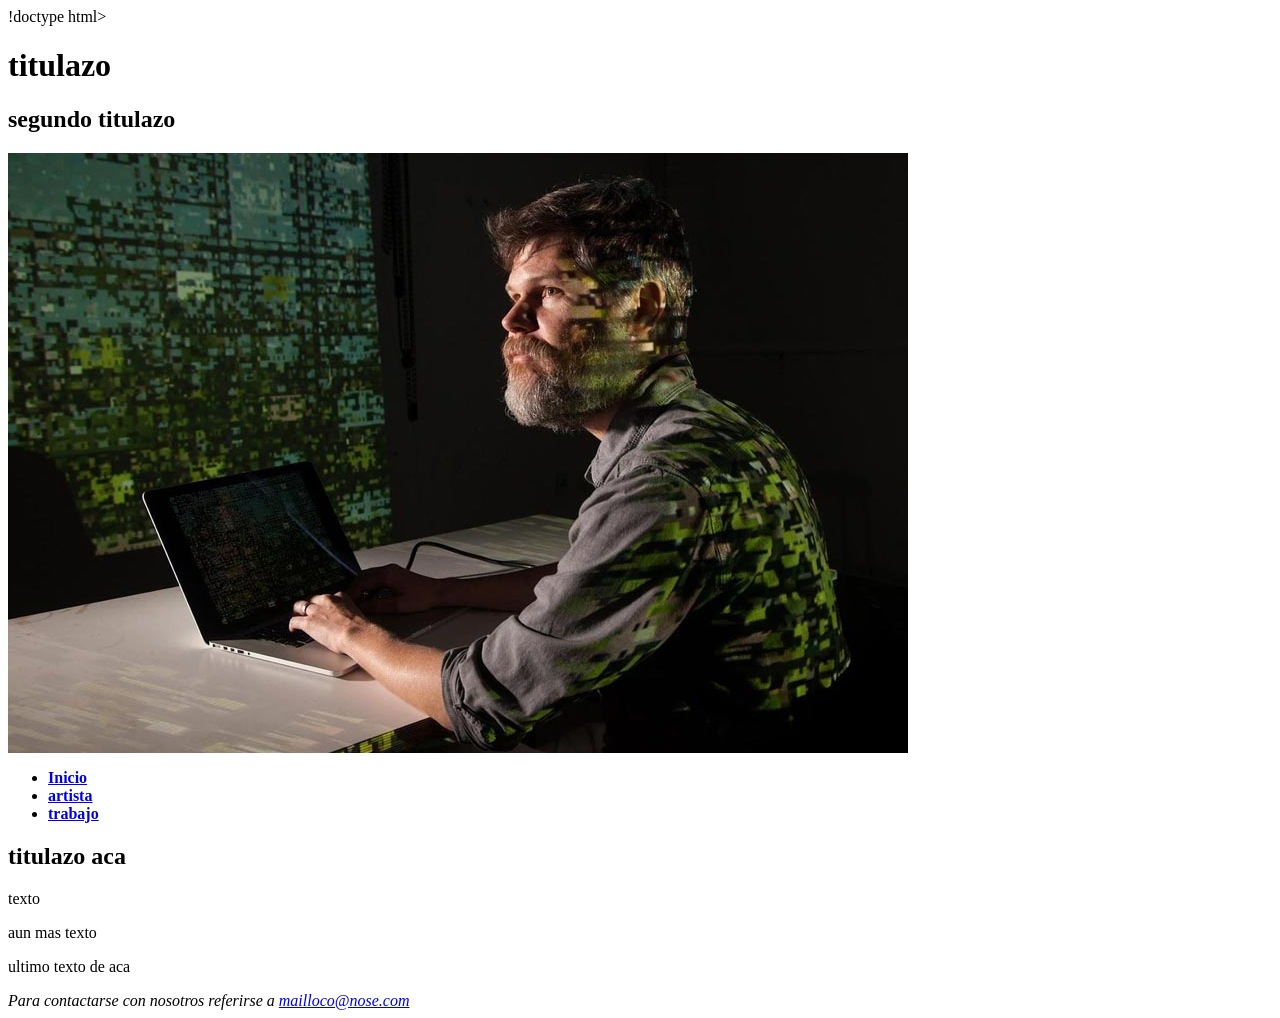
==== index.html @ d525cdec "Update index.html recien haciendo la base teniendo en cuenta que habra css" ====
!doctype html>
<html lang="es">
<head>
<meta charset="utf-8">
<title></title>
<link href="css/style.css" rel="stylesheet" type="text/css">
<link rel="preconnect" href="https://fonts.googleapis.com">
<link rel="preconnect" href="https://fonts.gstatic.com" crossorigin>
<link href="https://fonts.googleapis.com/css2?family=Arvo:ital,wght@0,400;0,700;1,400;1,700&display=swap" rel="stylesheet">
</head>
<body>
	<header>
		<div>
			<h1 class="color">titulazo</h1>
			<h2 class="color2">segundo titulazo</h2>
		</div>
    </header>
	<nav class="navegacion">
		<img src="img/reas-1.jpg" alt="Artista Casey Reas">
		<ul>
				<li><a href="index.html"><strong>Inicio</strong></a></li>
				<li><a href="sobreelartista.html"><strong>artista</strong></a></li>
				<li><a href="sutabajo.html"><strong>trabajo</strong></a></li>
		</ul>
	</nav>
	<main>
			<article> 
			<h2>titulazo aca</h2>
			<p>texto
			</p>
			<p>aun mas texto
			</p>
			<p>ultimo texto de aca
			</article>

</main>
<footer>
  <address>Para contactarse con nosotros referirse a <a href="mailto:mailloco@nose.com">mailloco@nose.com</a></address>
</footer>
</body>
	
</html>
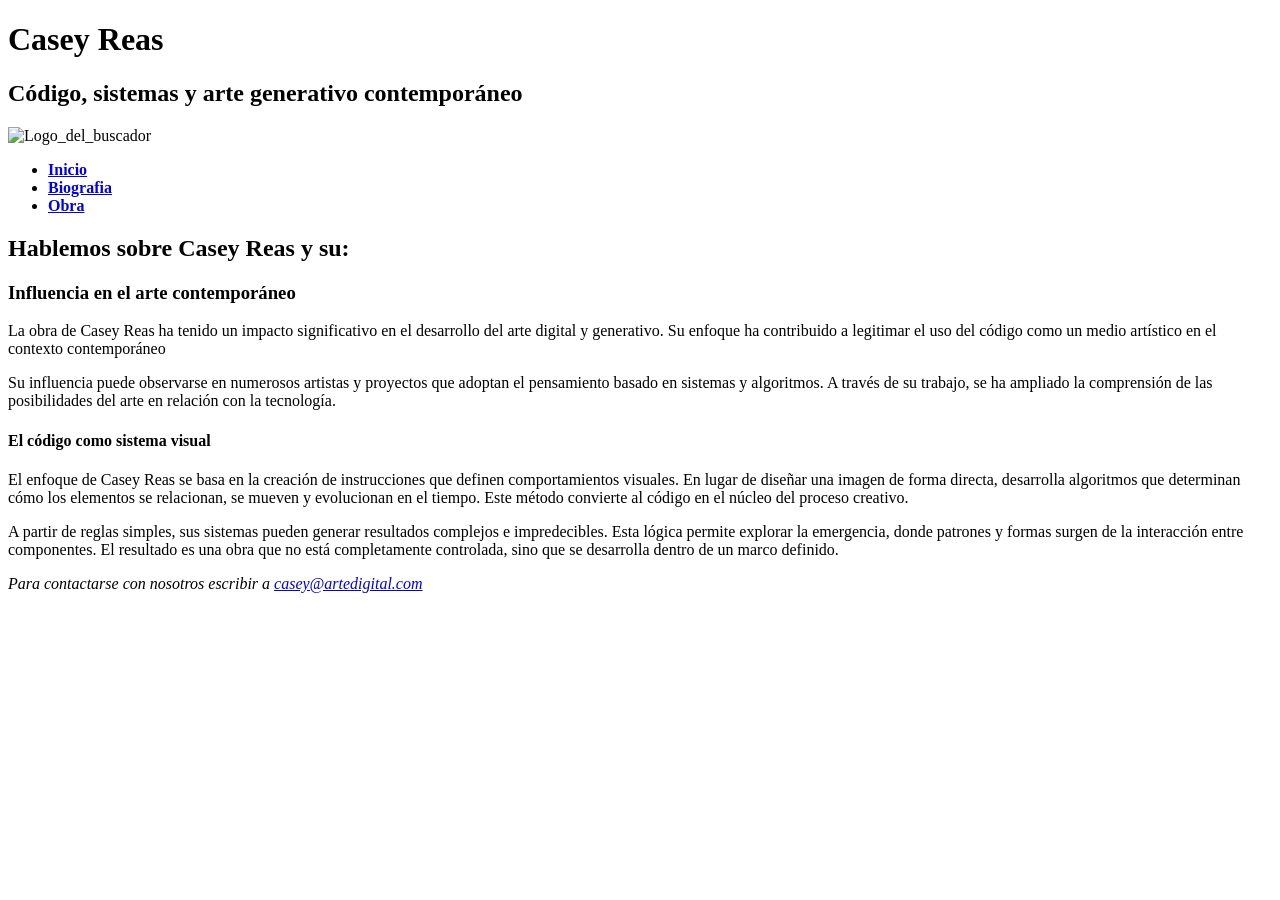
==== commit 2a9fca72: "Update index.html casi finalizado, faltan dos fotos aun y un texto mas" ====
--- a/index.html
+++ b/index.html
@@ -1,8 +1,8 @@
-!doctype html>
+<!doctype html>
 <html lang="es">
 <head>
 <meta charset="utf-8">
-<title></title>
+<title>Casey Reas y el arte generativo</title>
 <link href="css/style.css" rel="stylesheet" type="text/css">
 <link rel="preconnect" href="https://fonts.googleapis.com">
 <link rel="preconnect" href="https://fonts.gstatic.com" crossorigin>
@@ -11,31 +11,38 @@
 <body>
 	<header>
 		<div>
-			<h1 class="color">titulazo</h1>
-			<h2 class="color2">segundo titulazo</h2>
+			<h1 class="red">Casey Reas</h1>
+			<h2 class="darkblue">Código, sistemas y arte generativo contemporáneo</h2>
 		</div>
     </header>
 	<nav class="navegacion">
-		<img src="img/reas-1.jpg" alt="Artista Casey Reas">
+		<img src="img/logo.png" alt="Logo_del_buscador">
 		<ul>
 				<li><a href="index.html"><strong>Inicio</strong></a></li>
-				<li><a href="sobreelartista.html"><strong>artista</strong></a></li>
-				<li><a href="sutabajo.html"><strong>trabajo</strong></a></li>
+				<li><a href="Biografia.html"><strong>Biografia</strong></a></li>
+				<li><a href="sutrabajo.html"><strong>Obra</strong></a></li>
 		</ul>
 	</nav>
 	<main>
 			<article> 
-			<h2>titulazo aca</h2>
-			<p>texto
+			<h2>Hablemos sobre Casey Reas y su:</h2>
+			<h3>Influencia en el arte contemporáneo</h3>
+			<p>La obra de Casey Reas ha tenido un impacto significativo en el desarrollo del arte digital y generativo. Su enfoque ha contribuido a legitimar el uso del código como un medio artístico en el contexto contemporáneo
 			</p>
-			<p>aun mas texto
+			<p>Su influencia puede observarse en numerosos artistas y proyectos que adoptan el pensamiento basado en sistemas y algoritmos. A través de su trabajo, se ha ampliado la comprensión de las posibilidades del arte en relación con la tecnología.
 			</p>
-			<p>ultimo texto de aca
+			</article>
+			<article> 
+			<h4>El código como sistema visual</h4>
+			<p>El enfoque de Casey Reas se basa en la creación de instrucciones que definen comportamientos visuales. En lugar de diseñar una imagen de forma directa, desarrolla algoritmos que determinan cómo los elementos se relacionan, se mueven y evolucionan en el tiempo. Este método convierte al código en el núcleo del proceso creativo.
+			</p>
+			<p>A partir de reglas simples, sus sistemas pueden generar resultados complejos e impredecibles. Esta lógica permite explorar la emergencia, donde patrones y formas surgen de la interacción entre componentes. El resultado es una obra que no está completamente controlada, sino que se desarrolla dentro de un marco definido.
+			</p>
 			</article>
 
 </main>
 <footer>
-  <address>Para contactarse con nosotros referirse a <a href="mailto:mailloco@nose.com">mailloco@nose.com</a></address>
+  <address>Para contactarse con nosotros escribir a <a href="mailto:casey@artedigital.com">casey@artedigital.com</a></address>
 </footer>
 </body>
 	
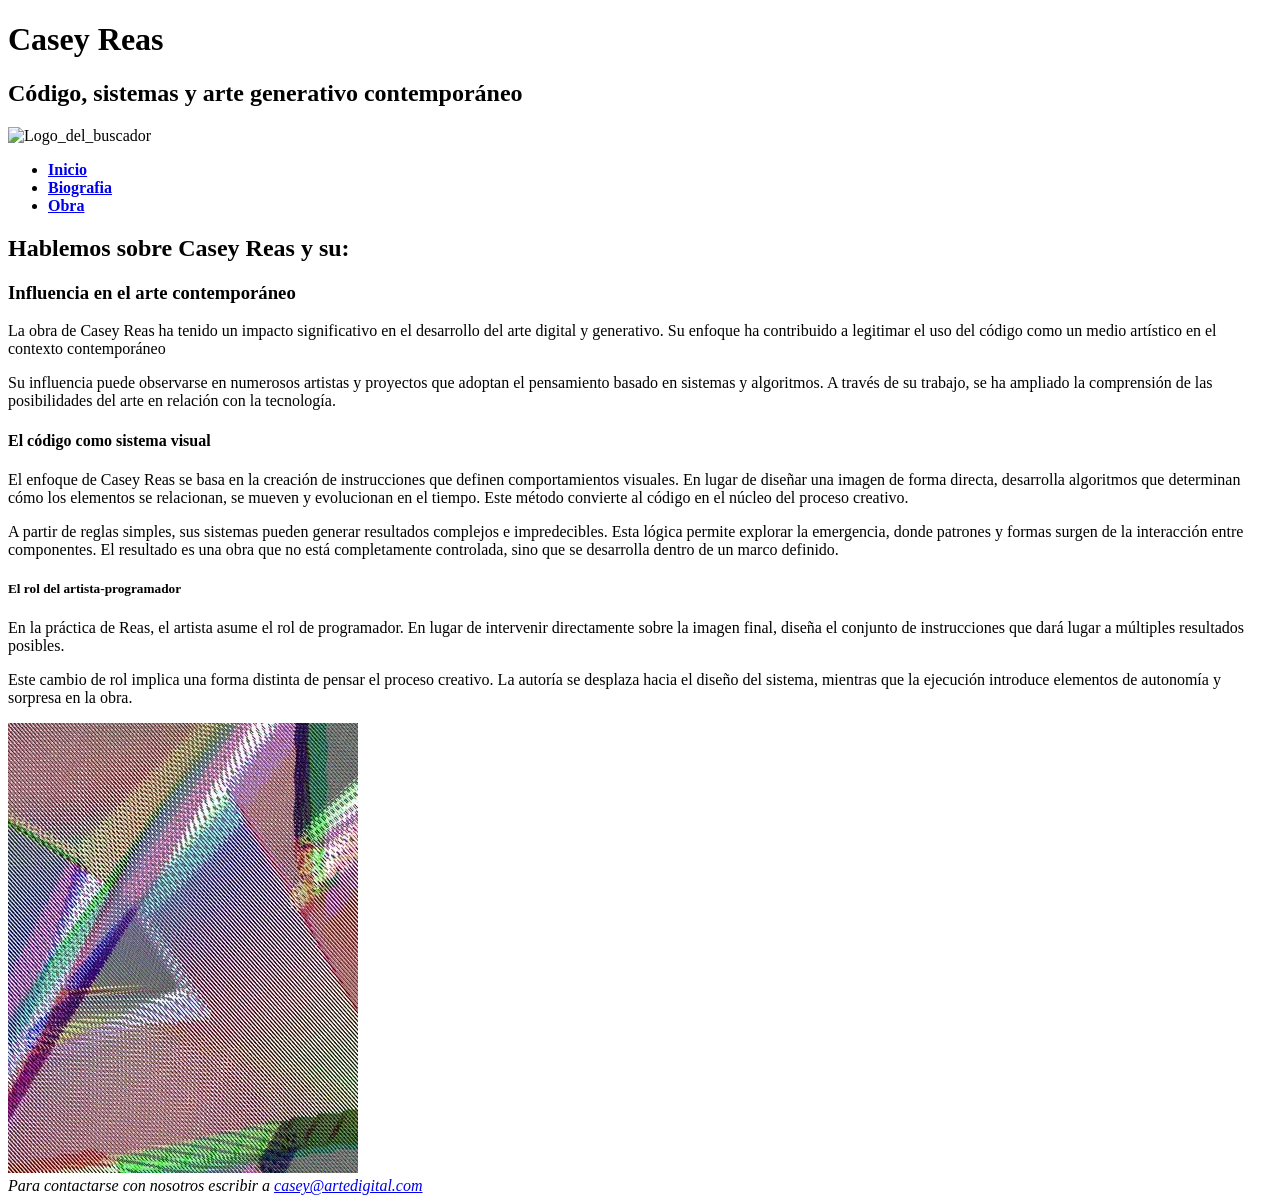
==== commit 86411f03: "Update index.html terminado" ====
--- a/index.html
+++ b/index.html
@@ -39,6 +39,14 @@
 			<p>A partir de reglas simples, sus sistemas pueden generar resultados complejos e impredecibles. Esta lógica permite explorar la emergencia, donde patrones y formas surgen de la interacción entre componentes. El resultado es una obra que no está completamente controlada, sino que se desarrolla dentro de un marco definido.
 			</p>
 			</article>
+			<article> 
+			<h5>El rol del artista-programador</h5>
+			<p>En la práctica de Reas, el artista asume el rol de programador. En lugar de intervenir directamente sobre la imagen final, diseña el conjunto de instrucciones que dará lugar a múltiples resultados posibles.
+			</p>
+			<p>Este cambio de rol implica una forma distinta de pensar el proceso creativo. La autoría se desplaza hacia el diseño del sistema, mientras que la ejecución introduce elementos de autonomía y sorpresa en la obra.
+			</p>
+			<img src="img/reas-3.jpg" alt="Una_de_las_obras_de_Reas">   
+			</article>
 
 </main>
 <footer>
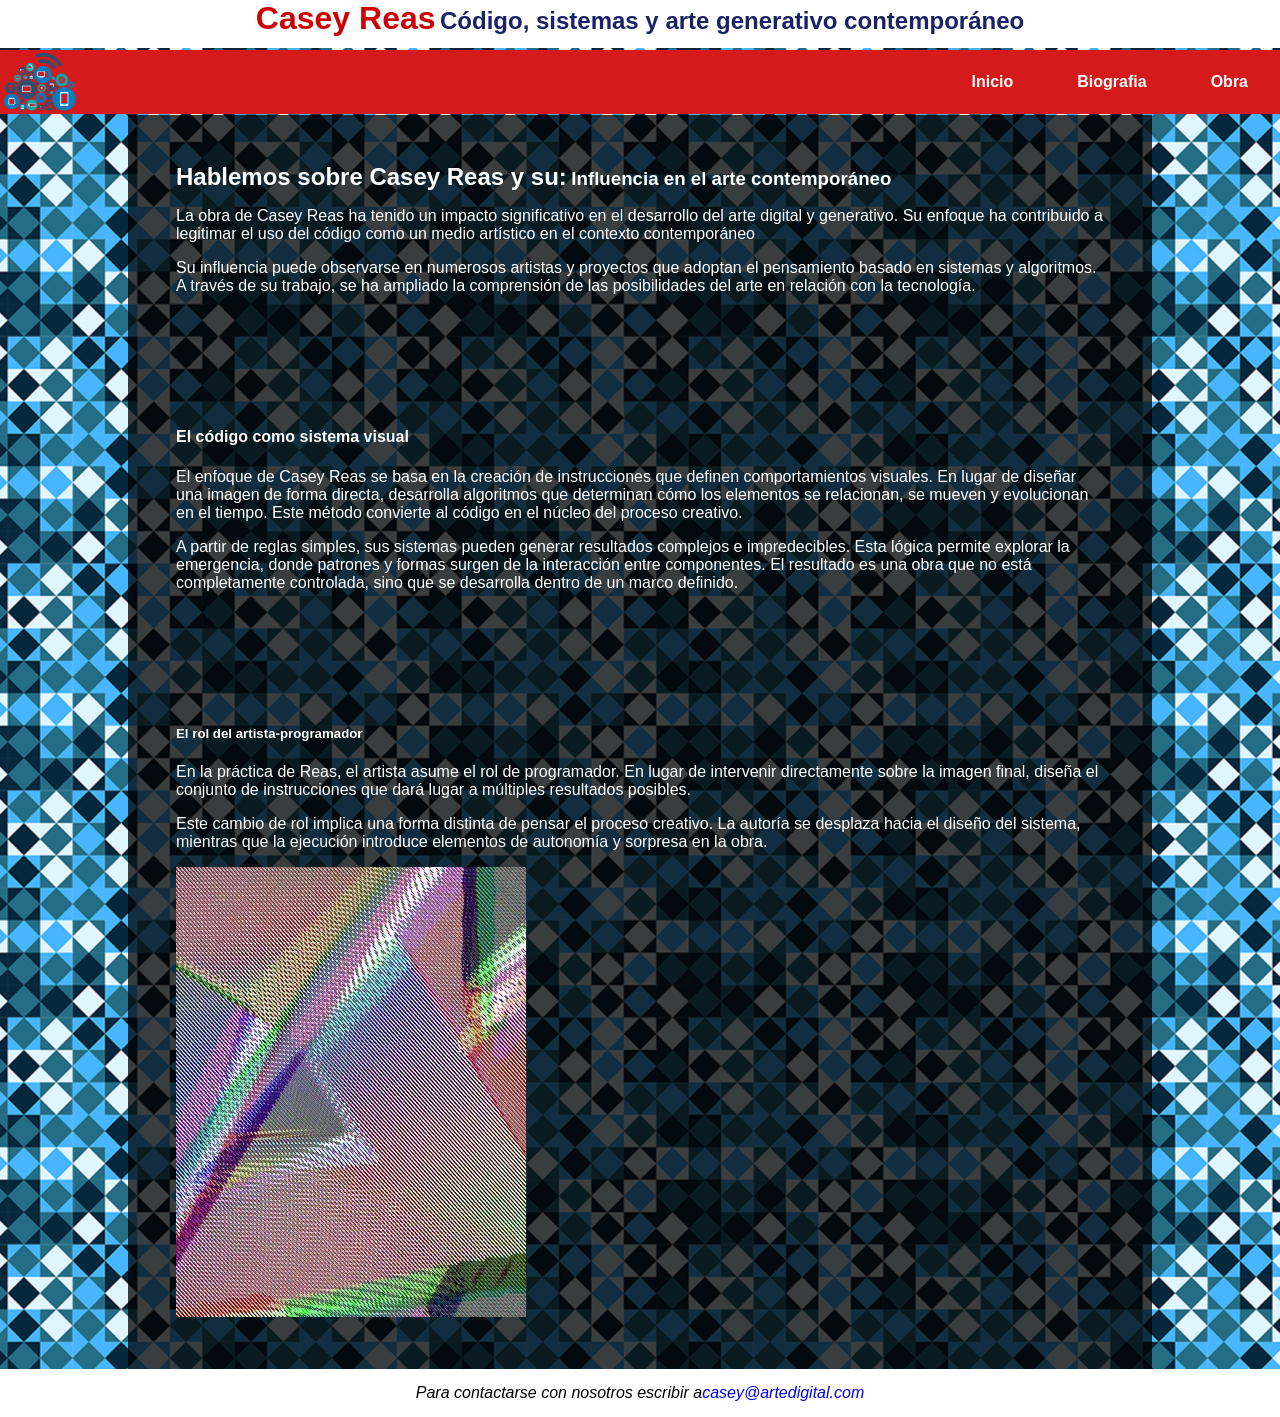
==== commit 40b8c34b: "Update index.html error B mayuscula en nombre" ====
--- a/index.html
+++ b/index.html
@@ -19,7 +19,7 @@
 		<img src="img/logo.png" alt="Logo_del_buscador">
 		<ul>
 				<li><a href="index.html"><strong>Inicio</strong></a></li>
-				<li><a href="Biografia.html"><strong>Biografia</strong></a></li>
+				<li><a href="biografia.html"><strong>Biografia</strong></a></li>
 				<li><a href="sutrabajo.html"><strong>Obra</strong></a></li>
 		</ul>
 	</nav>
--- a/css/style.css
+++ b/css/style.css
@@ -0,0 +1,82 @@
+html{height: 100vh;}
+body {
+	font-family: "Poppins", sans-serif;
+    background-image: url("../img/fondo.png");
+    background-position: center;
+    background-size:auto;
+    margin: 0;
+    clear: left;
+    float: none;
+    display: inline;
+	min-height: 100vh;
+}
+main {height:auto;
+}
+header {
+    height: 3em;
+    background-color: #ffffff;
+    margin: 0;
+    padding: 0;
+    border: 0;
+}
+
+header div {text-align: center;
+			margin: 0;
+			padding:0;
+}
+header div h1, h2, h3 {display: inline;
+}
+a {text-decoration: none}
+nav {height: 4em;
+	background: rgb(212, 26, 26);
+	margin-top:0.1em;
+	margin-bottom:0.1em;}
+	
+nav img {
+    height: 100%;
+    padding: 0;
+    display: inline-block;}
+nav ul {list-style: none;
+		height: 100%;
+		float: right
+		;padding: 0
+		;margin: 0;
+		align-items: center;
+		display:flex
+		;text-align: center;}
+nav li {display: inline-flex;
+		padding-left: 2em;
+		padding-right: 2em}
+nav a {color: rgb(255, 255, 255)}
+nav a :hover {color: rgb(26, 89, 226);}
+nav a :visited {color:black;}
+article {background: rgba(0,0,0,0.75);
+		color: white;
+		margin: 0 10% ;
+		padding: 3em;
+		
+}
+
+article iframe {display:block;
+		margin: 0 auto;
+		border:0;
+}
+article h3 {text-align: center}
+
+footer address {background: #ffffff;
+		height: 3em;
+		display: flex;
+  		justify-content: center;
+	  	align-items: center;
+		margin: 0;
+		padding: 0;
+}
+
+.darkblue {color: rgb(26, 34, 102);}
+.red {color: #ce0000;}
+
+@media (max-width: 960px){
+header {background: #ffffff;}
+	
+}
+
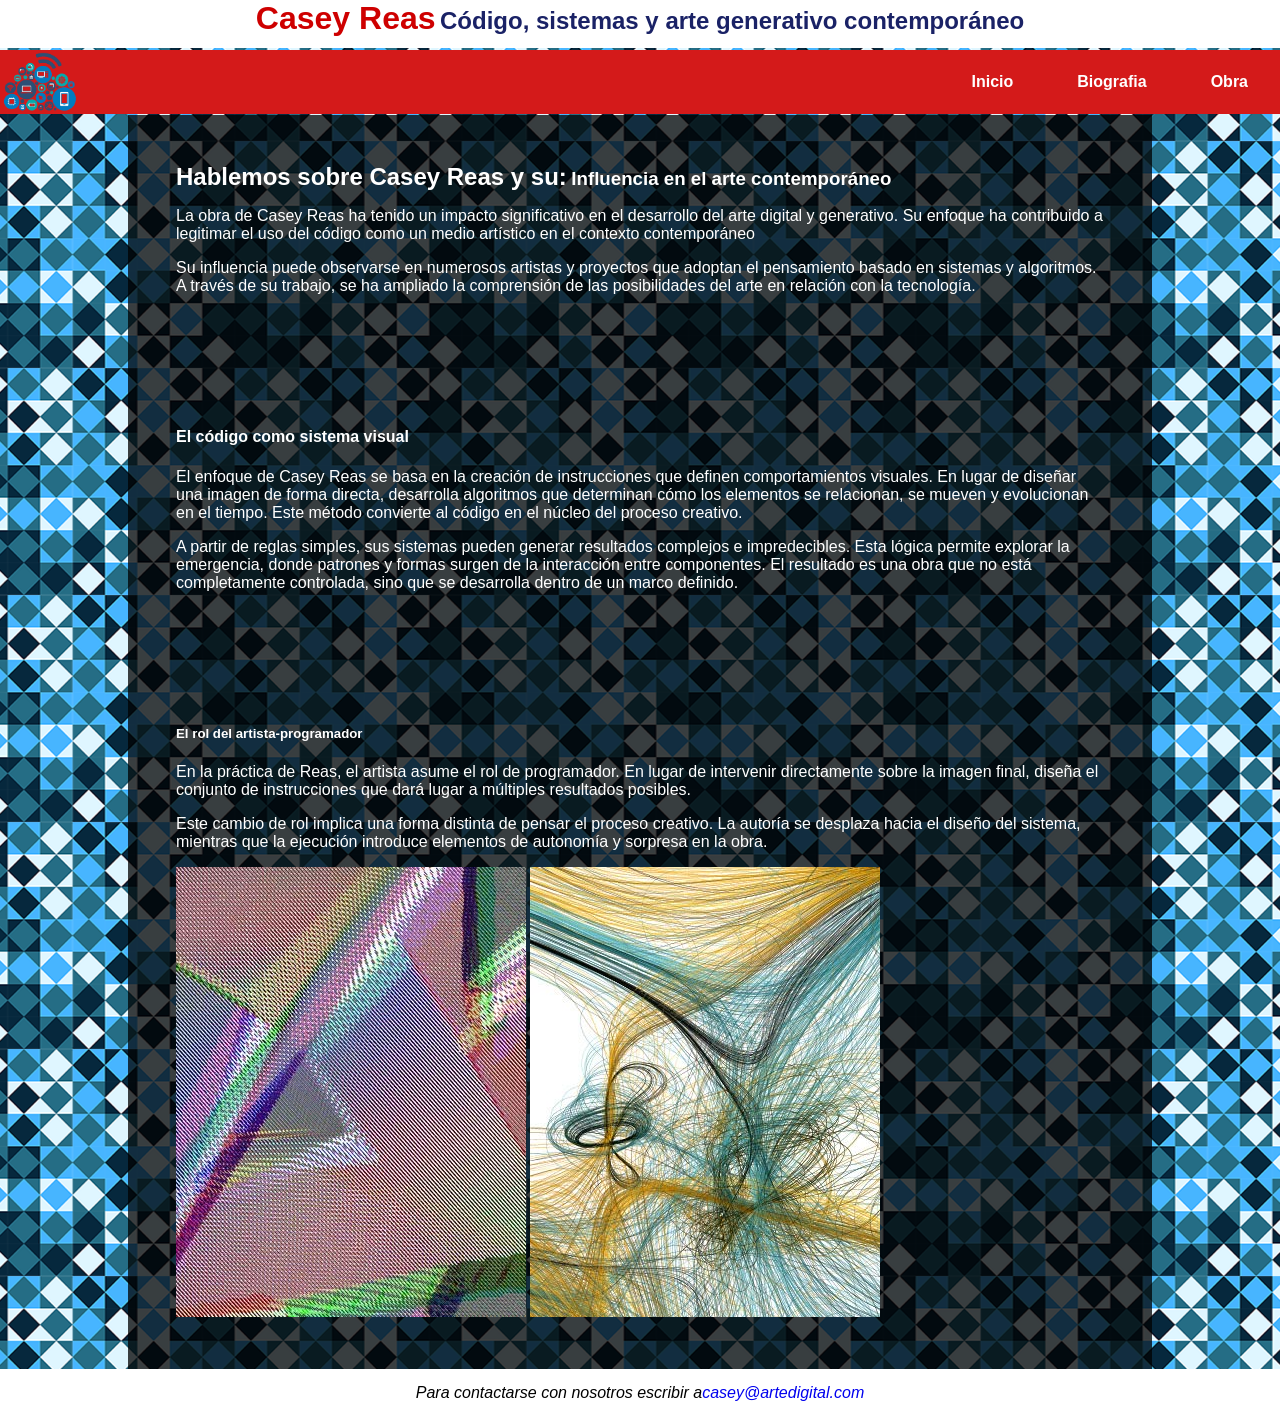
==== commit 1d575219: "Update index.html" ====
--- a/index.html
+++ b/index.html
@@ -46,6 +46,7 @@
 			<p>Este cambio de rol implica una forma distinta de pensar el proceso creativo. La autoría se desplaza hacia el diseño del sistema, mientras que la ejecución introduce elementos de autonomía y sorpresa en la obra.
 			</p>
 			<img src="img/reas-3.jpg" alt="Una_de_las_obras_de_Reas">   
+				 <img src="img/reas-4.jpg" alt="Una_de_las_obras_de_Reas">  
 			</article>
 
 </main>
--- a/css/style.css
+++ b/css/style.css
@@ -1,4 +1,3 @@
-html{height: 100vh;}
 body {
 	font-family: "Poppins", sans-serif;
     background-image: url("../img/fondo.png");
@@ -13,7 +12,7 @@
 main {height:auto;
 }
 header {
-    height: 3em;
+    height: 3rem;
     background-color: #ffffff;
     margin: 0;
     padding: 0;
@@ -27,10 +26,10 @@
 header div h1, h2, h3 {display: inline;
 }
 a {text-decoration: none}
-nav {height: 4em;
+nav {height: 4rem;
 	background: rgb(212, 26, 26);
-	margin-top:0.1em;
-	margin-bottom:0.1em;}
+	margin-top:0.1rem;
+	margin-bottom:0.1rem;}
 	
 nav img {
     height: 100%;
@@ -45,15 +44,15 @@
 		display:flex
 		;text-align: center;}
 nav li {display: inline-flex;
-		padding-left: 2em;
-		padding-right: 2em}
+		padding-left: 2rem;
+		padding-right: 2rem}
 nav a {color: rgb(255, 255, 255)}
 nav a :hover {color: rgb(26, 89, 226);}
 nav a :visited {color:black;}
 article {background: rgba(0,0,0,0.75);
 		color: white;
 		margin: 0 10% ;
-		padding: 3em;
+		padding: 3rem;
 		
 }
 
@@ -64,7 +63,7 @@
 article h3 {text-align: center}
 
 footer address {background: #ffffff;
-		height: 3em;
+		height: 3rem;
 		display: flex;
   		justify-content: center;
 	  	align-items: center;
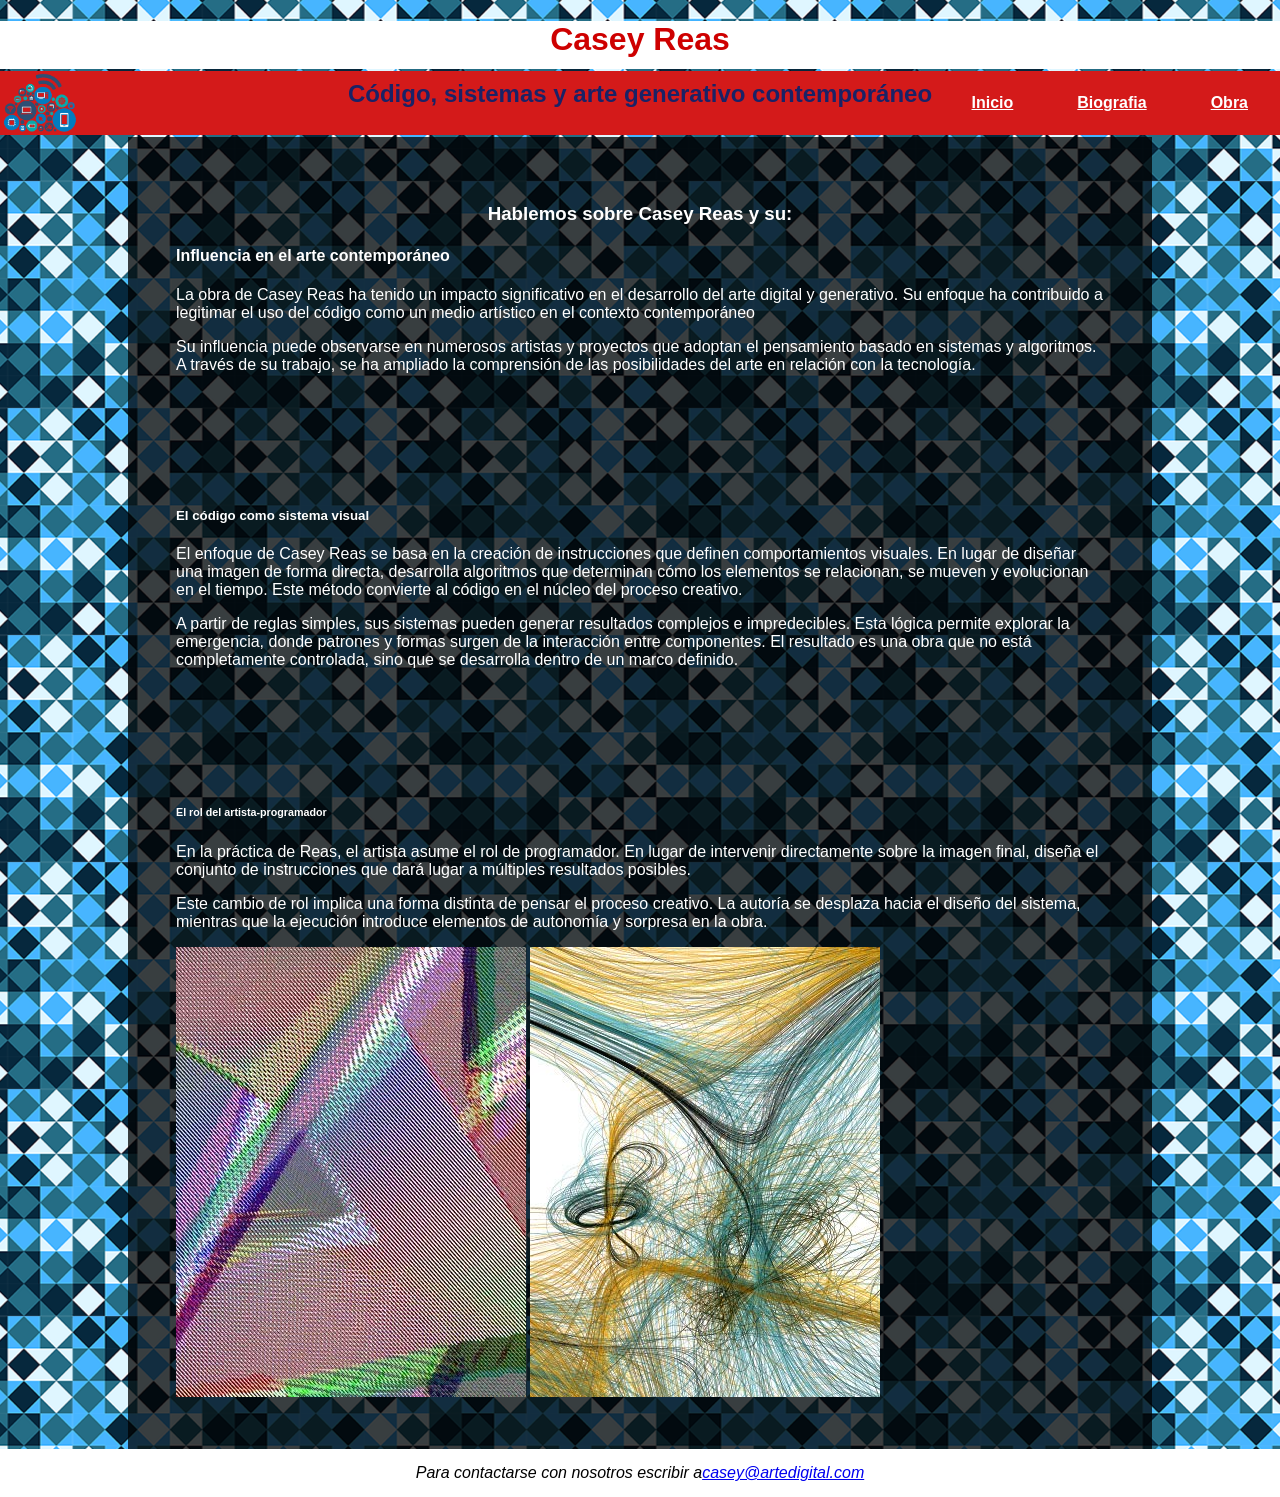
==== commit 790eea1c: "Update index.html" ====
--- a/index.html
+++ b/index.html
@@ -25,22 +25,22 @@
 	</nav>
 	<main>
 			<article> 
-			<h2>Hablemos sobre Casey Reas y su:</h2>
-			<h3>Influencia en el arte contemporáneo</h3>
+			<h3>Hablemos sobre Casey Reas y su:</h3>
+			<h4>Influencia en el arte contemporáneo</h4>
 			<p>La obra de Casey Reas ha tenido un impacto significativo en el desarrollo del arte digital y generativo. Su enfoque ha contribuido a legitimar el uso del código como un medio artístico en el contexto contemporáneo
 			</p>
 			<p>Su influencia puede observarse en numerosos artistas y proyectos que adoptan el pensamiento basado en sistemas y algoritmos. A través de su trabajo, se ha ampliado la comprensión de las posibilidades del arte en relación con la tecnología.
 			</p>
 			</article>
 			<article> 
-			<h4>El código como sistema visual</h4>
+			<h5>El código como sistema visual</h5>
 			<p>El enfoque de Casey Reas se basa en la creación de instrucciones que definen comportamientos visuales. En lugar de diseñar una imagen de forma directa, desarrolla algoritmos que determinan cómo los elementos se relacionan, se mueven y evolucionan en el tiempo. Este método convierte al código en el núcleo del proceso creativo.
 			</p>
 			<p>A partir de reglas simples, sus sistemas pueden generar resultados complejos e impredecibles. Esta lógica permite explorar la emergencia, donde patrones y formas surgen de la interacción entre componentes. El resultado es una obra que no está completamente controlada, sino que se desarrolla dentro de un marco definido.
 			</p>
 			</article>
 			<article> 
-			<h5>El rol del artista-programador</h5>
+			<h6>El rol del artista-programador</h6>
 			<p>En la práctica de Reas, el artista asume el rol de programador. En lugar de intervenir directamente sobre la imagen final, diseña el conjunto de instrucciones que dará lugar a múltiples resultados posibles.
 			</p>
 			<p>Este cambio de rol implica una forma distinta de pensar el proceso creativo. La autoría se desplaza hacia el diseño del sistema, mientras que la ejecución introduce elementos de autonomía y sorpresa en la obra.
--- a/css/style.css
+++ b/css/style.css
@@ -1,5 +1,5 @@
 body {
-	font-family: "Poppins", sans-serif;
+	font-family: "Arvo", sans-serif;
     background-image: url("../img/fondo.png");
     background-position: center;
     background-size:auto;
@@ -23,8 +23,9 @@
 			margin: 0;
 			padding:0;
 }
-header div h1, h2, h3 {display: inline;
+header div h1, h2,{display: inline;
 }
+header div h3
 a {text-decoration: none}
 nav {height: 4rem;
 	background: rgb(212, 26, 26);
@@ -47,8 +48,8 @@
 		padding-left: 2rem;
 		padding-right: 2rem}
 nav a {color: rgb(255, 255, 255)}
-nav a :hover {color: rgb(26, 89, 226);}
-nav a :visited {color:black;}
+nav a:hover {color: rgb(26, 89, 226);}
+nav a:visited {color:black;}
 article {background: rgba(0,0,0,0.75);
 		color: white;
 		margin: 0 10% ;
